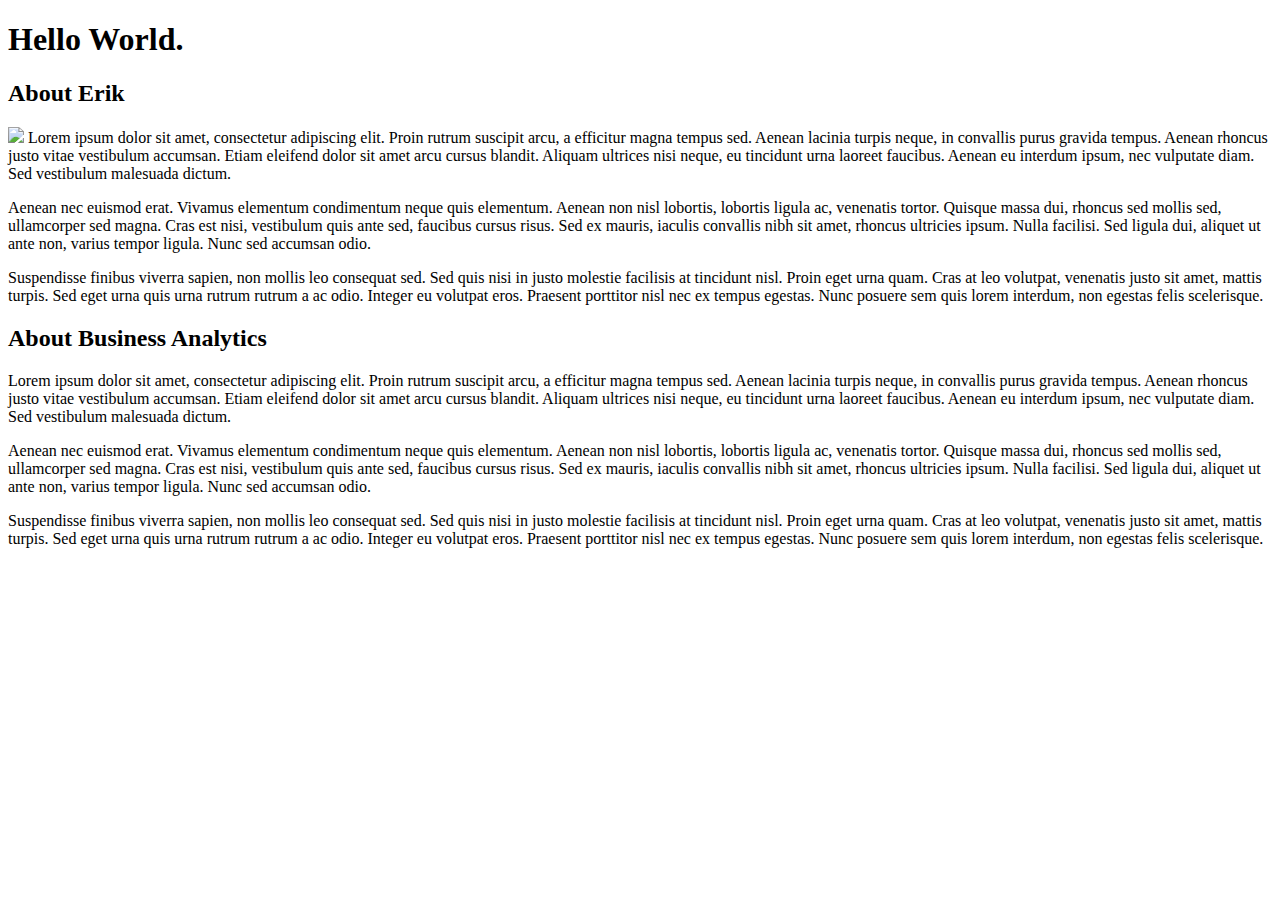
==== index.html @ ddb87445 "Original Layout Added" ====
<!DOCTYPE html>
<html lang="en">
<head>
    <meta charset="UTF-8">
    <title>Erik's Home Page</title>
    <link rel="stylesheet" href="./css/stylesheet.css">



</head>
<body>
<h1> Hello World.</h1>
    <main>
        <section>
            <h2>About Erik</h2>
        </section>
        <p>
            <img src="https://via.placeholder.com/150">

            Lorem ipsum dolor sit amet, consectetur adipiscing elit. Proin rutrum suscipit arcu, a efficitur magna tempus sed. Aenean lacinia turpis neque, in convallis purus gravida tempus. Aenean rhoncus justo vitae vestibulum accumsan. Etiam eleifend dolor sit amet arcu cursus blandit. Aliquam ultrices nisi neque, eu tincidunt urna laoreet faucibus. Aenean eu interdum ipsum, nec vulputate diam. Sed vestibulum malesuada dictum.

        </p>
        <p>
            Aenean nec euismod erat. Vivamus elementum condimentum neque quis elementum. Aenean non nisl lobortis, lobortis ligula ac, venenatis tortor. Quisque massa dui, rhoncus sed mollis sed, ullamcorper sed magna. Cras est nisi, vestibulum quis ante sed, faucibus cursus risus. Sed ex mauris, iaculis convallis nibh sit amet, rhoncus ultricies ipsum. Nulla facilisi. Sed ligula dui, aliquet ut ante non, varius tempor ligula. Nunc sed accumsan odio.
        </p>
        <p>
            Suspendisse finibus viverra sapien, non mollis leo consequat sed. Sed quis nisi in justo molestie facilisis at tincidunt nisl. Proin eget urna quam. Cras at leo volutpat, venenatis justo sit amet, mattis turpis. Sed eget urna quis urna rutrum rutrum a ac odio. Integer eu volutpat eros. Praesent porttitor nisl nec ex tempus egestas. Nunc posuere sem quis lorem interdum, non egestas felis scelerisque.
        </p>
    <section>
        <h2>About Business Analytics</h2>
        <p>
            Lorem ipsum dolor sit amet, consectetur adipiscing elit. Proin rutrum suscipit arcu, a efficitur magna tempus sed. Aenean lacinia turpis neque, in convallis purus gravida tempus. Aenean rhoncus justo vitae vestibulum accumsan. Etiam eleifend dolor sit amet arcu cursus blandit. Aliquam ultrices nisi neque, eu tincidunt urna laoreet faucibus. Aenean eu interdum ipsum, nec vulputate diam. Sed vestibulum malesuada dictum.

        </p>
        <p>
            Aenean nec euismod erat. Vivamus elementum condimentum neque quis elementum. Aenean non nisl lobortis, lobortis ligula ac, venenatis tortor. Quisque massa dui, rhoncus sed mollis sed, ullamcorper sed magna. Cras est nisi, vestibulum quis ante sed, faucibus cursus risus. Sed ex mauris, iaculis convallis nibh sit amet, rhoncus ultricies ipsum. Nulla facilisi. Sed ligula dui, aliquet ut ante non, varius tempor ligula. Nunc sed accumsan odio.
        </p>
        <p>
            Suspendisse finibus viverra sapien, non mollis leo consequat sed. Sed quis nisi in justo molestie facilisis at tincidunt nisl. Proin eget urna quam. Cras at leo volutpat, venenatis justo sit amet, mattis turpis. Sed eget urna quis urna rutrum rutrum a ac odio. Integer eu volutpat eros. Praesent porttitor nisl nec ex tempus egestas. Nunc posuere sem quis lorem interdum, non egestas felis scelerisque.
        </p>
    </section>

    </main>
</body>
</html>
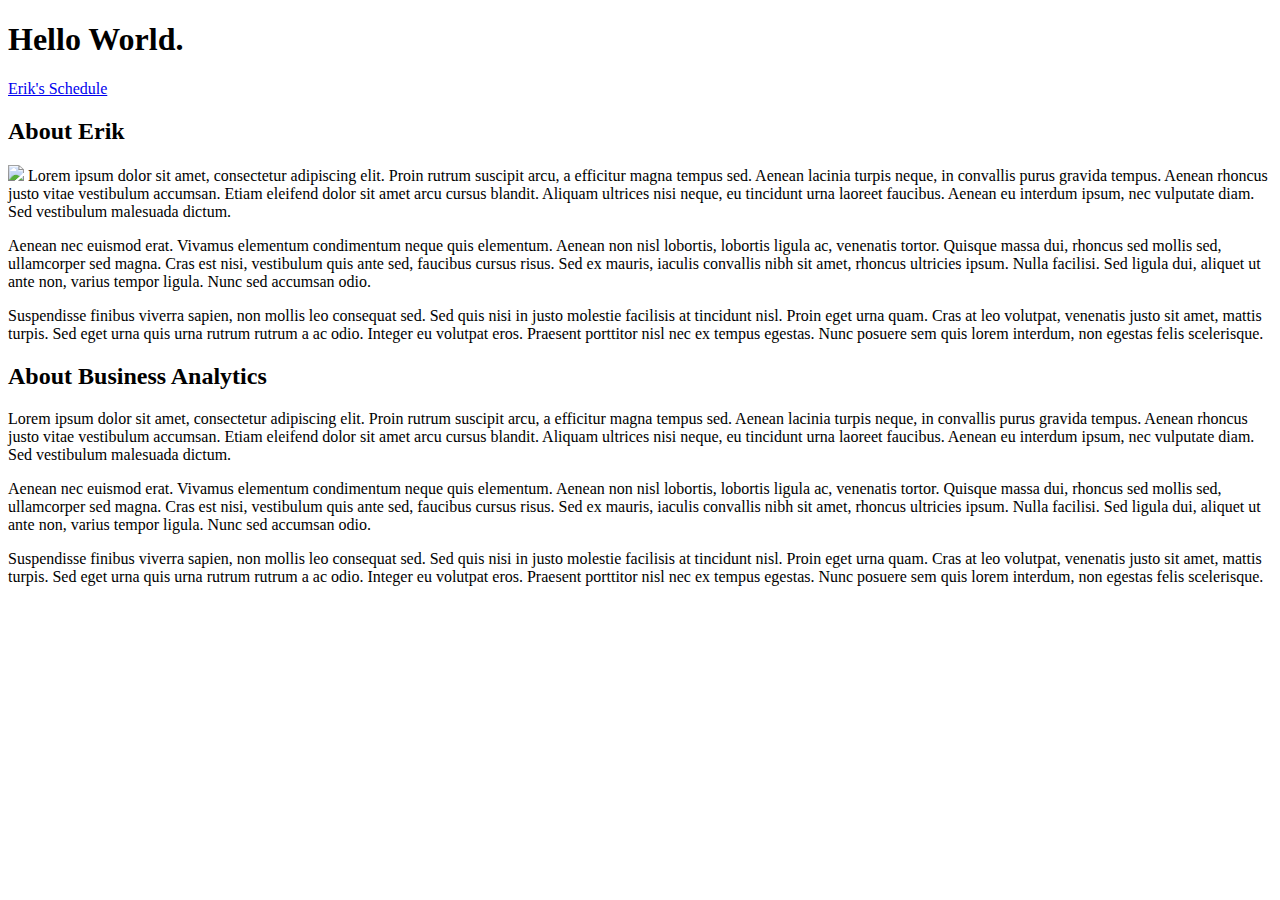
==== commit 6ef3de62: "test" ====
--- a/index.html
+++ b/index.html
@@ -1,5 +1,6 @@
 <!DOCTYPE html>
 <html lang="en">
+
 <head>
     <meta charset="UTF-8">
     <title>Erik's Home Page</title>
@@ -8,38 +9,68 @@
 
 
 </head>
+
 <body>
-<h1> Hello World.</h1>
+    <h1> Hello World.</h1>
+    <nav>
+        <a href="./erik.html">Erik's Schedule</a>
+    </nav>
     <main>
         <section>
+        <div class="highlight">
             <h2>About Erik</h2>
         </section>
         <p>
             <img src="https://via.placeholder.com/150">
 
-            Lorem ipsum dolor sit amet, consectetur adipiscing elit. Proin rutrum suscipit arcu, a efficitur magna tempus sed. Aenean lacinia turpis neque, in convallis purus gravida tempus. Aenean rhoncus justo vitae vestibulum accumsan. Etiam eleifend dolor sit amet arcu cursus blandit. Aliquam ultrices nisi neque, eu tincidunt urna laoreet faucibus. Aenean eu interdum ipsum, nec vulputate diam. Sed vestibulum malesuada dictum.
+            Lorem ipsum dolor sit amet, consectetur adipiscing elit. Proin rutrum suscipit arcu, a efficitur magna
+            tempus sed. Aenean lacinia turpis neque, in convallis purus gravida tempus. Aenean rhoncus justo vitae
+            vestibulum accumsan. Etiam eleifend dolor sit amet arcu cursus blandit. Aliquam ultrices nisi neque, eu
+            tincidunt urna laoreet faucibus. Aenean eu interdum ipsum, nec vulputate diam. Sed vestibulum malesuada
+            dictum.
 
         </p>
         <p>
-            Aenean nec euismod erat. Vivamus elementum condimentum neque quis elementum. Aenean non nisl lobortis, lobortis ligula ac, venenatis tortor. Quisque massa dui, rhoncus sed mollis sed, ullamcorper sed magna. Cras est nisi, vestibulum quis ante sed, faucibus cursus risus. Sed ex mauris, iaculis convallis nibh sit amet, rhoncus ultricies ipsum. Nulla facilisi. Sed ligula dui, aliquet ut ante non, varius tempor ligula. Nunc sed accumsan odio.
+            Aenean nec euismod erat. Vivamus elementum condimentum neque quis elementum. Aenean non nisl lobortis,
+            lobortis ligula ac, venenatis tortor. Quisque massa dui, rhoncus sed mollis sed, ullamcorper sed magna. Cras
+            est nisi, vestibulum quis ante sed, faucibus cursus risus. Sed ex mauris, iaculis convallis nibh sit amet,
+            rhoncus ultricies ipsum. Nulla facilisi. Sed ligula dui, aliquet ut ante non, varius tempor ligula. Nunc sed
+            accumsan odio.
         </p>
         <p>
-            Suspendisse finibus viverra sapien, non mollis leo consequat sed. Sed quis nisi in justo molestie facilisis at tincidunt nisl. Proin eget urna quam. Cras at leo volutpat, venenatis justo sit amet, mattis turpis. Sed eget urna quis urna rutrum rutrum a ac odio. Integer eu volutpat eros. Praesent porttitor nisl nec ex tempus egestas. Nunc posuere sem quis lorem interdum, non egestas felis scelerisque.
+            Suspendisse finibus viverra sapien, non mollis leo consequat sed. Sed quis nisi in justo molestie facilisis
+            at tincidunt nisl. Proin eget urna quam. Cras at leo volutpat, venenatis justo sit amet, mattis turpis. Sed
+            eget urna quis urna rutrum rutrum a ac odio. Integer eu volutpat eros. Praesent porttitor nisl nec ex tempus
+            egestas. Nunc posuere sem quis lorem interdum, non egestas felis scelerisque.
         </p>
-    <section>
-        <h2>About Business Analytics</h2>
-        <p>
-            Lorem ipsum dolor sit amet, consectetur adipiscing elit. Proin rutrum suscipit arcu, a efficitur magna tempus sed. Aenean lacinia turpis neque, in convallis purus gravida tempus. Aenean rhoncus justo vitae vestibulum accumsan. Etiam eleifend dolor sit amet arcu cursus blandit. Aliquam ultrices nisi neque, eu tincidunt urna laoreet faucibus. Aenean eu interdum ipsum, nec vulputate diam. Sed vestibulum malesuada dictum.
+            </div>
+        <section>
+            <h2>About Business Analytics</h2>
+            <p>
+                Lorem ipsum dolor sit amet, consectetur adipiscing elit. Proin rutrum suscipit arcu, a efficitur magna
+                tempus sed. Aenean lacinia turpis neque, in convallis purus gravida tempus. Aenean rhoncus justo vitae
+                vestibulum accumsan. Etiam eleifend dolor sit amet arcu cursus blandit. Aliquam ultrices nisi neque, eu
+                tincidunt urna laoreet faucibus. Aenean eu interdum ipsum, nec vulputate diam. Sed vestibulum malesuada
+                dictum.
 
-        </p>
-        <p>
-            Aenean nec euismod erat. Vivamus elementum condimentum neque quis elementum. Aenean non nisl lobortis, lobortis ligula ac, venenatis tortor. Quisque massa dui, rhoncus sed mollis sed, ullamcorper sed magna. Cras est nisi, vestibulum quis ante sed, faucibus cursus risus. Sed ex mauris, iaculis convallis nibh sit amet, rhoncus ultricies ipsum. Nulla facilisi. Sed ligula dui, aliquet ut ante non, varius tempor ligula. Nunc sed accumsan odio.
-        </p>
-        <p>
-            Suspendisse finibus viverra sapien, non mollis leo consequat sed. Sed quis nisi in justo molestie facilisis at tincidunt nisl. Proin eget urna quam. Cras at leo volutpat, venenatis justo sit amet, mattis turpis. Sed eget urna quis urna rutrum rutrum a ac odio. Integer eu volutpat eros. Praesent porttitor nisl nec ex tempus egestas. Nunc posuere sem quis lorem interdum, non egestas felis scelerisque.
-        </p>
-    </section>
+            </p>
+            <p>
+                Aenean nec euismod erat. Vivamus elementum condimentum neque quis elementum. Aenean non nisl lobortis,
+                lobortis ligula ac, venenatis tortor. Quisque massa dui, rhoncus sed mollis sed, ullamcorper sed magna.
+                Cras est nisi, vestibulum quis ante sed, faucibus cursus risus. Sed ex mauris, iaculis convallis nibh
+                sit amet, rhoncus ultricies ipsum. Nulla facilisi. Sed ligula dui, aliquet ut ante non, varius tempor
+                ligula. Nunc sed accumsan odio.
+            </p>
+            <p>
+                Suspendisse finibus viverra sapien, non mollis leo consequat sed. Sed quis nisi in justo molestie
+                facilisis at tincidunt nisl. Proin eget urna quam. Cras at leo volutpat, venenatis justo sit amet,
+                mattis turpis. Sed eget urna quis urna rutrum rutrum a ac odio. Integer eu volutpat eros. Praesent
+                porttitor nisl nec ex tempus egestas. Nunc posuere sem quis lorem interdum, non egestas felis
+                scelerisque.
+            </p>
+        </section>
 
     </main>
 </body>
+
 </html>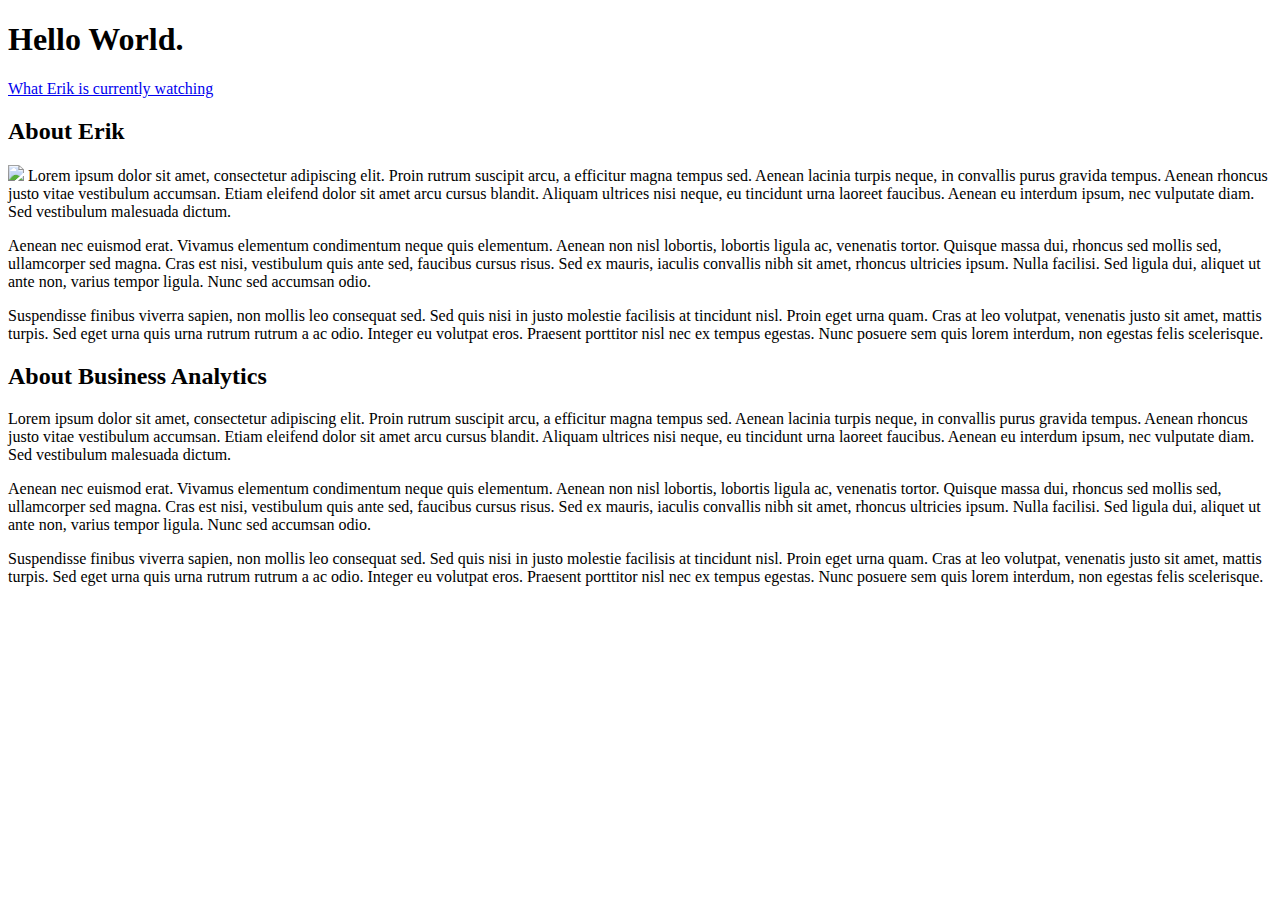
==== commit 8db3cd27: "Ordered List Applied" ====
--- a/index.html
+++ b/index.html
@@ -13,7 +13,7 @@
 <body>
     <h1> Hello World.</h1>
     <nav>
-        <a href="./erik.html">Erik's Schedule</a>
+        <a href="./erik.html">What Erik is currently watching</a>
     </nav>
     <main>
         <section>
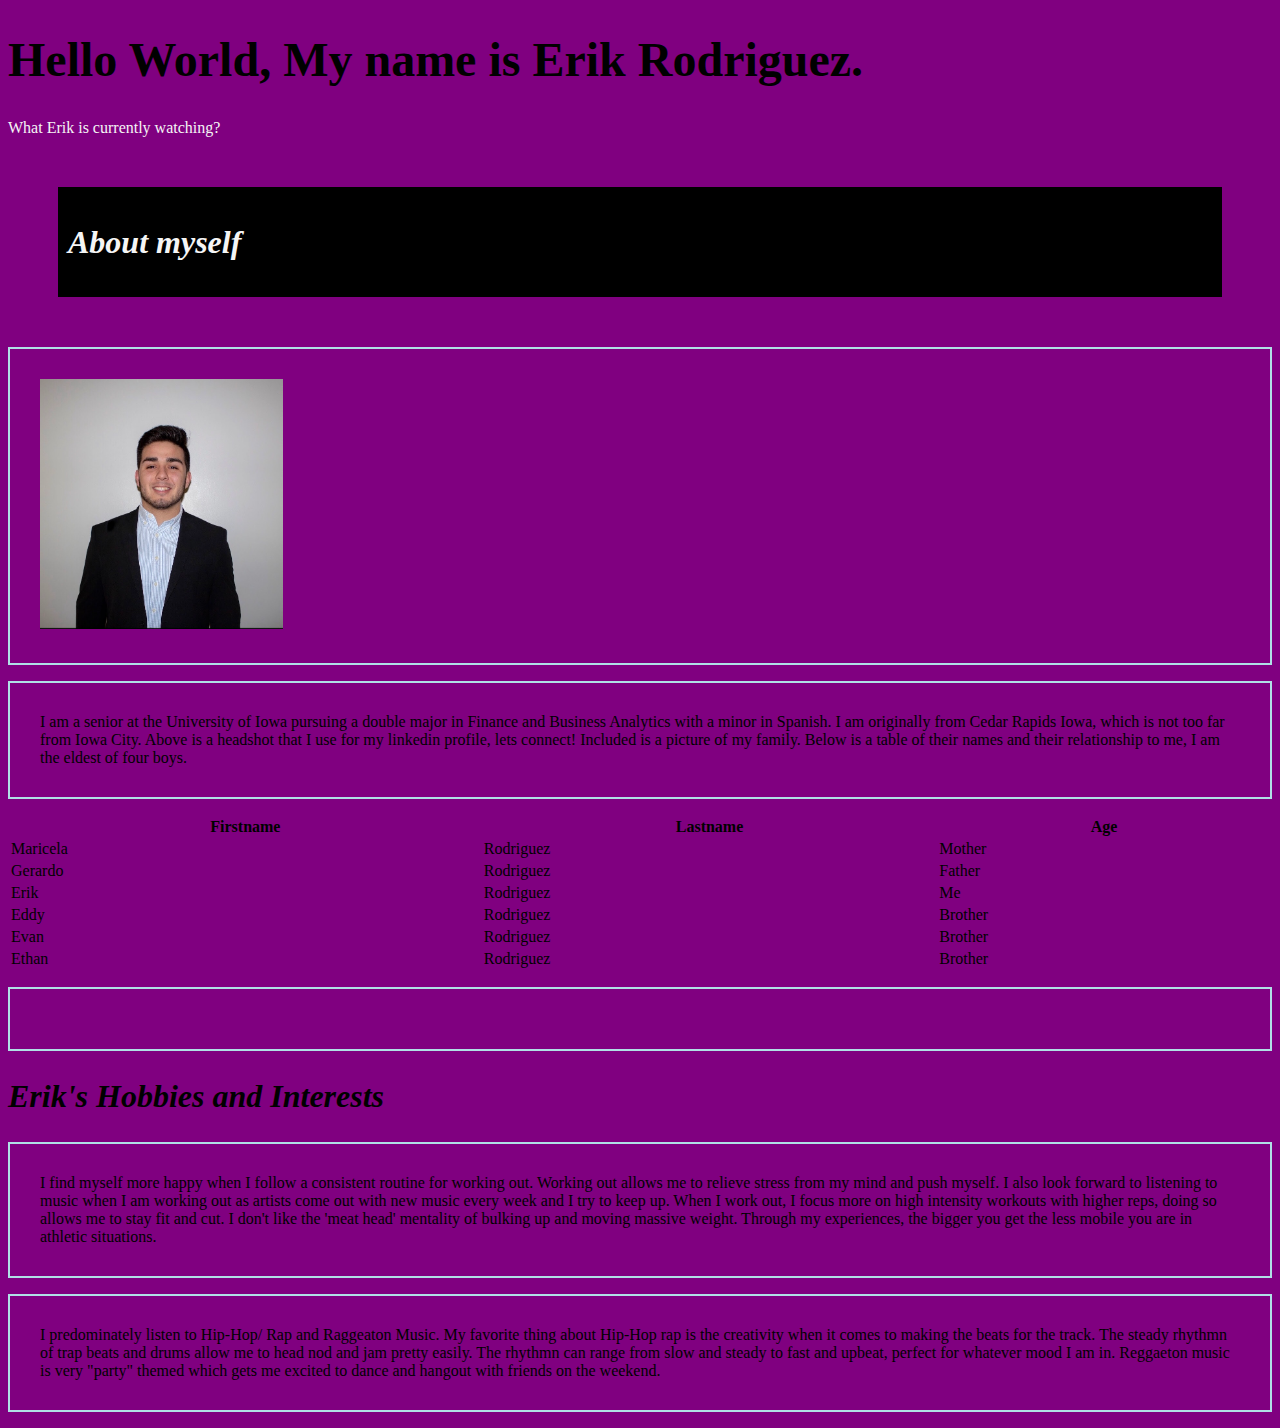
==== commit 27c9d916: "Table, Formatting and photos. Oh My!" ====
--- a/index.html
+++ b/index.html
@@ -4,69 +4,74 @@
 <head>
     <meta charset="UTF-8">
     <title>Erik's Home Page</title>
-    <link rel="stylesheet" href="./css/stylesheet.css">
+    <link rel="stylesheet" href="stylesheet.css">
 
 
 
 </head>
 
 <body>
-    <h1> Hello World.</h1>
+    <h1> Hello World, My name is Erik Rodriguez.</h1>
     <nav>
-        <a href="./erik.html">What Erik is currently watching</a>
+        <a href="./erik.html">What Erik is currently watching?</a>
     </nav>
     <main>
         <section>
         <div class="highlight">
-            <h2>About Erik</h2>
+            <h2>About myself</h2>
         </section>
         <p>
-            <img src="https://via.placeholder.com/150">
-
-            Lorem ipsum dolor sit amet, consectetur adipiscing elit. Proin rutrum suscipit arcu, a efficitur magna
-            tempus sed. Aenean lacinia turpis neque, in convallis purus gravida tempus. Aenean rhoncus justo vitae
-            vestibulum accumsan. Etiam eleifend dolor sit amet arcu cursus blandit. Aliquam ultrices nisi neque, eu
-            tincidunt urna laoreet faucibus. Aenean eu interdum ipsum, nec vulputate diam. Sed vestibulum malesuada
-            dictum.
-
+            <img src="./photos/IMG_0502.jpg" style="height: 250px;">
         </p>
         <p>
-            Aenean nec euismod erat. Vivamus elementum condimentum neque quis elementum. Aenean non nisl lobortis,
-            lobortis ligula ac, venenatis tortor. Quisque massa dui, rhoncus sed mollis sed, ullamcorper sed magna. Cras
-            est nisi, vestibulum quis ante sed, faucibus cursus risus. Sed ex mauris, iaculis convallis nibh sit amet,
-            rhoncus ultricies ipsum. Nulla facilisi. Sed ligula dui, aliquet ut ante non, varius tempor ligula. Nunc sed
-            accumsan odio.
-        </p>
-        <p>
-            Suspendisse finibus viverra sapien, non mollis leo consequat sed. Sed quis nisi in justo molestie facilisis
-            at tincidunt nisl. Proin eget urna quam. Cras at leo volutpat, venenatis justo sit amet, mattis turpis. Sed
-            eget urna quis urna rutrum rutrum a ac odio. Integer eu volutpat eros. Praesent porttitor nisl nec ex tempus
-            egestas. Nunc posuere sem quis lorem interdum, non egestas felis scelerisque.
+            I am a senior at the University of Iowa pursuing a double major in Finance and Business Analytics with a minor in Spanish. I am originally from Cedar Rapids Iowa, which is not too far from Iowa City. Above is a headshot that I use for my linkedin profile, lets connect! Included is a picture of my family. Below is a table of their names and their relationship to me, I am the eldest of four boys.
+    
+            <table style="width:100%">
+                <tr>
+                  <th>Firstname</th>
+                  <th>Lastname</th>
+                  <th>Age</th>
+                </tr>
+                <tr>
+                  <td>Maricela</td>
+                  <td>Rodriguez</td>
+                  <td>Mother</td>
+                </tr>
+                <tr>
+                  <td>Gerardo</td>
+                  <td>Rodriguez</td>
+                  <td>Father</td>
+                </tr>
+                <tr>
+                    <td>Erik</td>
+                    <td>Rodriguez</td>
+                    <td>Me</td>
+                  </tr>
+                  <tr>
+                    <td>Eddy</td>
+                    <td>Rodriguez</td>
+                    <td>Brother</td>
+                  </tr>
+                  <tr>
+                    <td>Evan</td>
+                    <td>Rodriguez</td>
+                    <td>Brother</td>
+                  </tr>
+                  <tr>
+                    <td>Ethan</td>
+                    <td>Rodriguez</td>
+                    <td>Brother</td>
+              </table>
         </p>
             </div>
         <section>
-            <h2>About Business Analytics</h2>
+            <h2>Erik's Hobbies and <i>Interests</i></h2>
             <p>
-                Lorem ipsum dolor sit amet, consectetur adipiscing elit. Proin rutrum suscipit arcu, a efficitur magna
-                tempus sed. Aenean lacinia turpis neque, in convallis purus gravida tempus. Aenean rhoncus justo vitae
-                vestibulum accumsan. Etiam eleifend dolor sit amet arcu cursus blandit. Aliquam ultrices nisi neque, eu
-                tincidunt urna laoreet faucibus. Aenean eu interdum ipsum, nec vulputate diam. Sed vestibulum malesuada
-                dictum.
+                I find myself more happy when I follow a consistent routine for working out. Working out allows me to relieve stress from my mind and push myself. I also look forward to listening to music when I am working out as artists come out with new music every week and I try to keep up. When I work out, I focus more on high intensity workouts with higher reps, doing so allows me to stay fit and cut. I don't like the 'meat head' mentality of bulking up and moving massive weight. Through my experiences, the bigger you get the less mobile you are in athletic situations. 
 
             </p>
             <p>
-                Aenean nec euismod erat. Vivamus elementum condimentum neque quis elementum. Aenean non nisl lobortis,
-                lobortis ligula ac, venenatis tortor. Quisque massa dui, rhoncus sed mollis sed, ullamcorper sed magna.
-                Cras est nisi, vestibulum quis ante sed, faucibus cursus risus. Sed ex mauris, iaculis convallis nibh
-                sit amet, rhoncus ultricies ipsum. Nulla facilisi. Sed ligula dui, aliquet ut ante non, varius tempor
-                ligula. Nunc sed accumsan odio.
-            </p>
-            <p>
-                Suspendisse finibus viverra sapien, non mollis leo consequat sed. Sed quis nisi in justo molestie
-                facilisis at tincidunt nisl. Proin eget urna quam. Cras at leo volutpat, venenatis justo sit amet,
-                mattis turpis. Sed eget urna quis urna rutrum rutrum a ac odio. Integer eu volutpat eros. Praesent
-                porttitor nisl nec ex tempus egestas. Nunc posuere sem quis lorem interdum, non egestas felis
-                scelerisque.
+                I predominately listen to Hip-Hop/ Rap and Raggeaton Music. My favorite thing about Hip-Hop rap is the creativity when it comes to making the beats for the track. The steady rhythmn of trap beats and drums allow me to head nod and jam pretty easily. The rhythmn can range from slow and steady to fast and upbeat, perfect for whatever mood I am in. Reggaeton music is very "party" themed which gets me excited to dance and hangout with friends on the weekend.
             </p>
         </section>
 
--- a/stylesheet.css
+++ b/stylesheet.css
@@ -0,0 +1,25 @@
+
+body {background-color: purple;}
+
+image {padding: 10px;
+border: 1px deeppink;}
+
+.highlight {
+    color: whitesmoke;
+    background-color: black;
+    padding: 10px;
+    margin: 50px;
+}
+
+h1 {font-style: initial;
+font-size: 300%;}
+h2 {font-style: italic;
+font-size: 200%;}
+
+a:link {text-decoration: none; color: whitesmoke;}
+a:hover {text-decoration: underline; color: cornsilk;}
+
+p {
+    border: 2px solid powderblue;
+    padding: 30px;
+  }
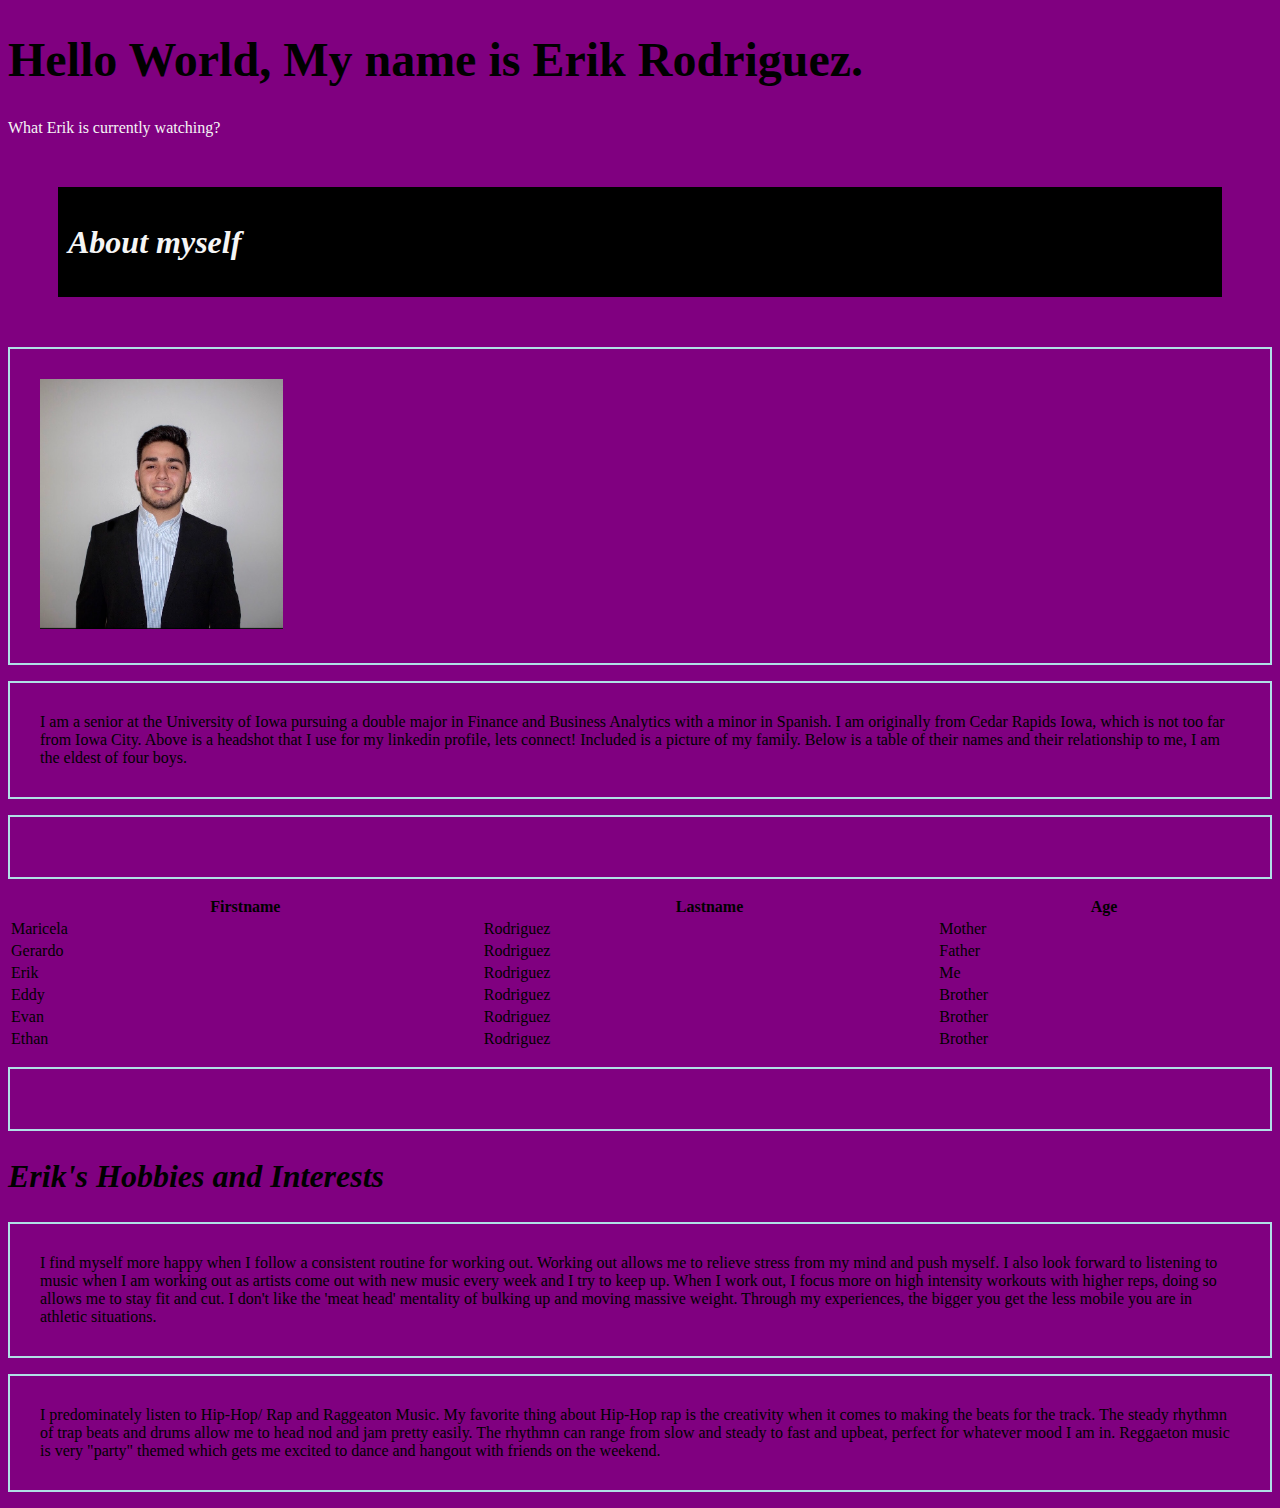
==== commit 968be35f: "index" ====
--- a/index.html
+++ b/index.html
@@ -25,7 +25,8 @@
         </p>
         <p>
             I am a senior at the University of Iowa pursuing a double major in Finance and Business Analytics with a minor in Spanish. I am originally from Cedar Rapids Iowa, which is not too far from Iowa City. Above is a headshot that I use for my linkedin profile, lets connect! Included is a picture of my family. Below is a table of their names and their relationship to me, I am the eldest of four boys.
-    
+        </p>
+        <p>
             <table style="width:100%">
                 <tr>
                   <th>Firstname</th>
@@ -68,7 +69,6 @@
             <h2>Erik's Hobbies and <i>Interests</i></h2>
             <p>
                 I find myself more happy when I follow a consistent routine for working out. Working out allows me to relieve stress from my mind and push myself. I also look forward to listening to music when I am working out as artists come out with new music every week and I try to keep up. When I work out, I focus more on high intensity workouts with higher reps, doing so allows me to stay fit and cut. I don't like the 'meat head' mentality of bulking up and moving massive weight. Through my experiences, the bigger you get the less mobile you are in athletic situations. 
-
             </p>
             <p>
                 I predominately listen to Hip-Hop/ Rap and Raggeaton Music. My favorite thing about Hip-Hop rap is the creativity when it comes to making the beats for the track. The steady rhythmn of trap beats and drums allow me to head nod and jam pretty easily. The rhythmn can range from slow and steady to fast and upbeat, perfect for whatever mood I am in. Reggaeton music is very "party" themed which gets me excited to dance and hangout with friends on the weekend.
